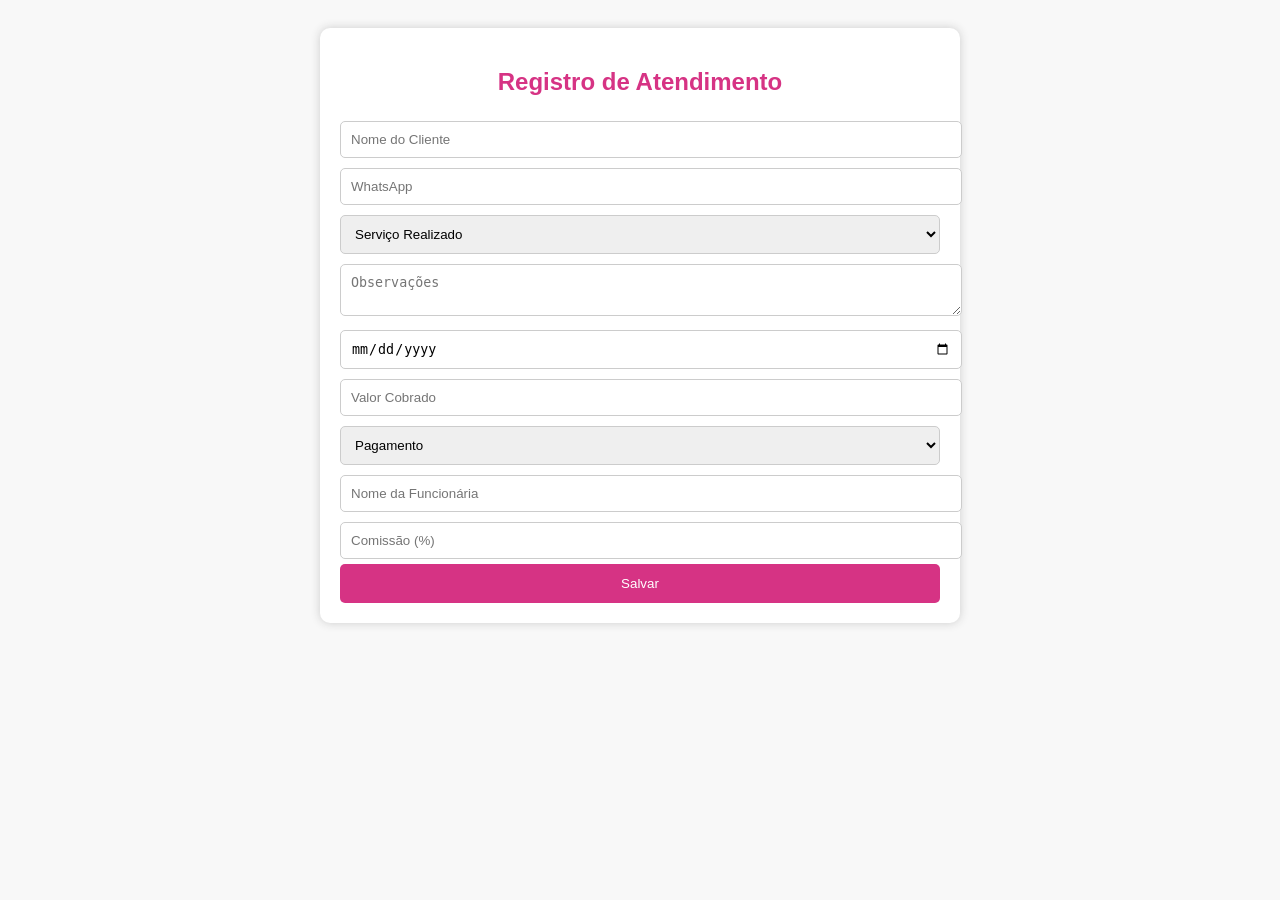
==== cadastro.html @ 762c07d0 "Add cadastro.html for Atendimento registration" ====
<!DOCTYPE html>
<html lang="pt-br">
<head>
<meta charset="UTF-8">
<title>Cadastro Atendimento</title>
<style>
body { font-family:Arial; background:#f8f8f8; padding:20px;}
.container { max-width:600px; margin:auto; background:white; padding:20px; border-radius:10px; box-shadow:0 0 10px #ccc;}
h2 { text-align:center; color:#d63384;}
input, select, textarea { width:100%; padding:10px; margin:5px 0; border-radius:5px; border:1px solid #ccc;}
button { background:#d63384; color:white; padding:12px; border:none; width:100%; border-radius:5px;}
</style>
</head>
<body>

<div class="container">
<h2>Registro de Atendimento</h2>

<form>
<input type="text" placeholder="Nome do Cliente">
<input type="text" placeholder="WhatsApp">

<select>
<option>Serviço Realizado</option>
<option>Cabelo</option>
<option>Manicure</option>
<option>Depilação</option>
<option>Cílios</option>
<option>Massagem</option>
</select>

<textarea placeholder="Observações"></textarea>

<input type="date">
<input type="text" placeholder="Valor Cobrado">

<select>
<option>Pagamento</option>
<option>Pix</option>
<option>Cartão</option>
<option>Dinheiro</option>
</select>

<input type="text" placeholder="Nome da Funcionária">
<input type="text" placeholder="Comissão (%)">

<button>Salvar</button>
</form>

</div>
</body>
</html>
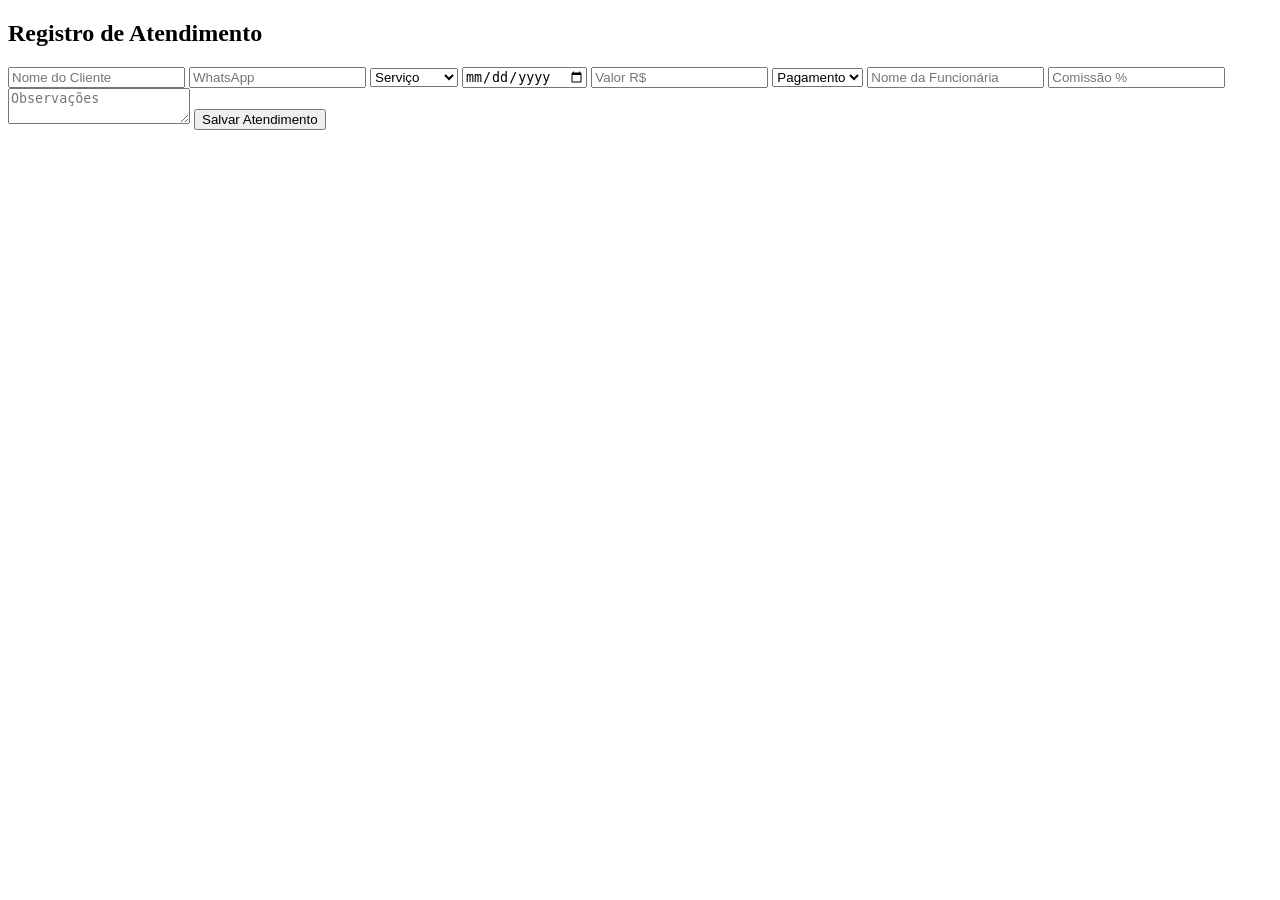
==== commit c2780165: "Refactor cadastro.html for improved form structure" ====
--- a/cadastro.html
+++ b/cadastro.html
@@ -3,25 +3,20 @@
 <head>
 <meta charset="UTF-8">
 <title>Cadastro Atendimento</title>
-<style>
-body { font-family:Arial; background:#f8f8f8; padding:20px;}
-.container { max-width:600px; margin:auto; background:white; padding:20px; border-radius:10px; box-shadow:0 0 10px #ccc;}
-h2 { text-align:center; color:#d63384;}
-input, select, textarea { width:100%; padding:10px; margin:5px 0; border-radius:5px; border:1px solid #ccc;}
-button { background:#d63384; color:white; padding:12px; border:none; width:100%; border-radius:5px;}
-</style>
+<link rel="stylesheet" href="style.css">
 </head>
-<body>
+
+<body class="painel">
 
 <div class="container">
 <h2>Registro de Atendimento</h2>
 
-<form>
-<input type="text" placeholder="Nome do Cliente">
+<form id="formulario">
+<input type="text" placeholder="Nome do Cliente" required>
 <input type="text" placeholder="WhatsApp">
 
 <select>
-<option>Serviço Realizado</option>
+<option>Serviço</option>
 <option>Cabelo</option>
 <option>Manicure</option>
 <option>Depilação</option>
@@ -29,10 +24,8 @@
 <option>Massagem</option>
 </select>
 
-<textarea placeholder="Observações"></textarea>
-
 <input type="date">
-<input type="text" placeholder="Valor Cobrado">
+<input type="number" placeholder="Valor R$">
 
 <select>
 <option>Pagamento</option>
@@ -42,11 +35,16 @@
 </select>
 
 <input type="text" placeholder="Nome da Funcionária">
-<input type="text" placeholder="Comissão (%)">
+<input type="text" placeholder="Comissão %">
 
-<button>Salvar</button>
+<textarea placeholder="Observações"></textarea>
+
+<button type="submit">Salvar Atendimento</button>
 </form>
 
 </div>
+
+<script src="script.js"></script>
 </body>
 </html>
+
